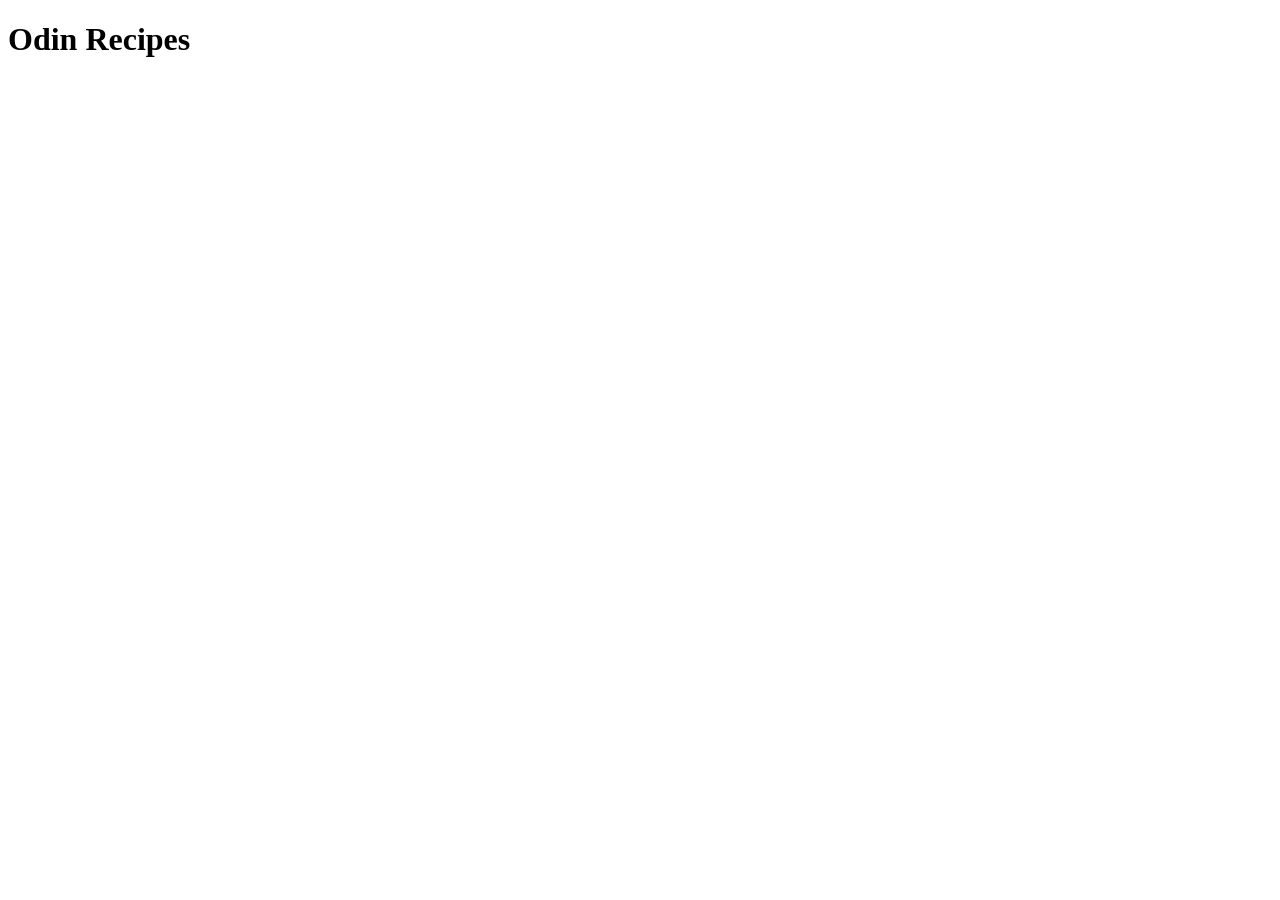
==== index.html @ 9c2b6a71 "Create index.html for main structure" ====
<!doctype html>
<html lang="en">
  <head>
    <meta charset="UTF-8" />
    <meta name="viewport" content="width=device-width, initial-scale=1.0" />
    <title>Document</title>
  </head>
  <body>
    <h1>Odin Recipes</h1>
  </body>
</html>
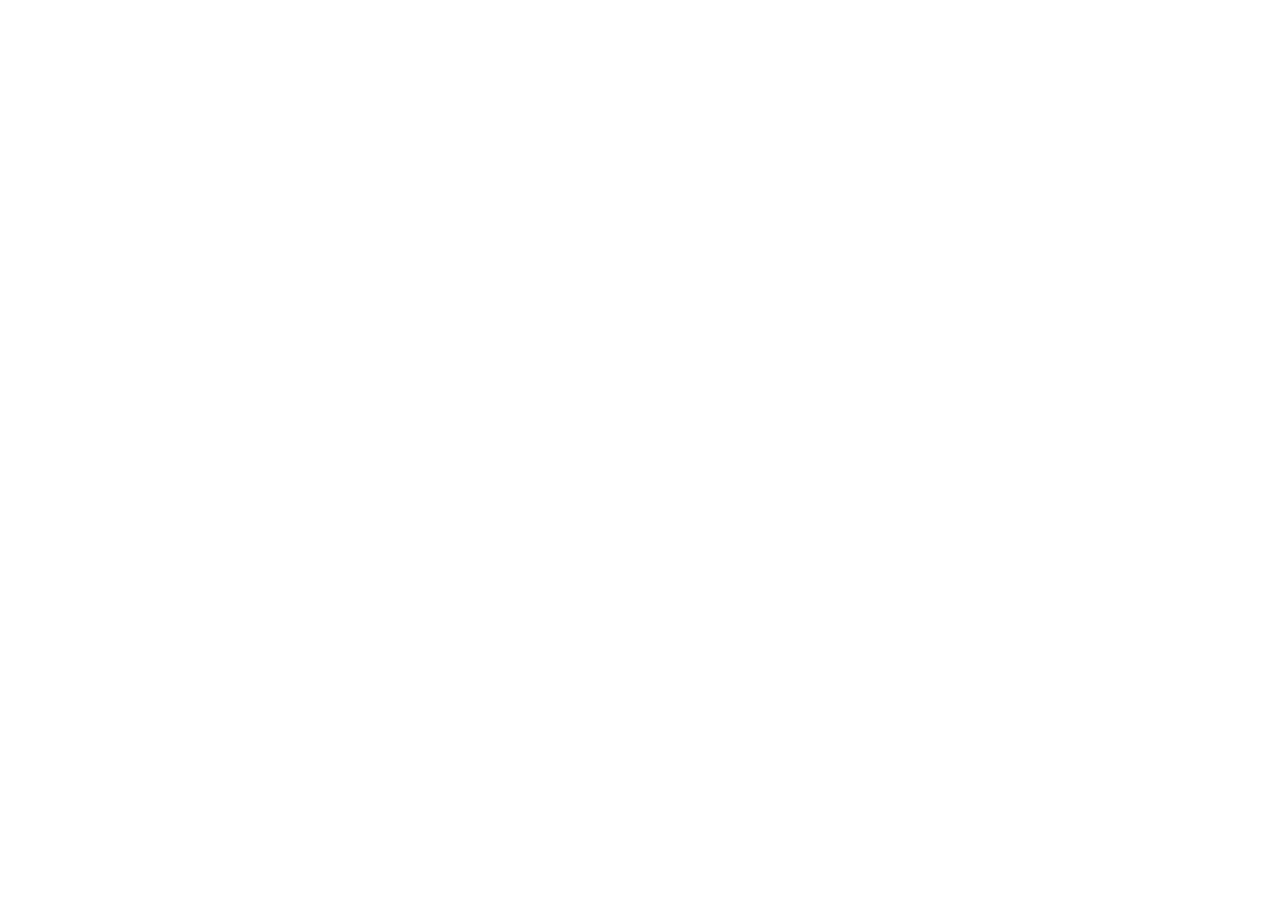
==== commit 529e4912: "Add title to index.html" ====
--- a/index.html
+++ b/index.html
@@ -3,7 +3,7 @@
   <head>
     <meta charset="UTF-8" />
     <meta name="viewport" content="width=device-width, initial-scale=1.0" />
-    <title>Document</title>
+    <title>Odin Recipes/title>
   </head>
   <body>
     <h1>Odin Recipes</h1>
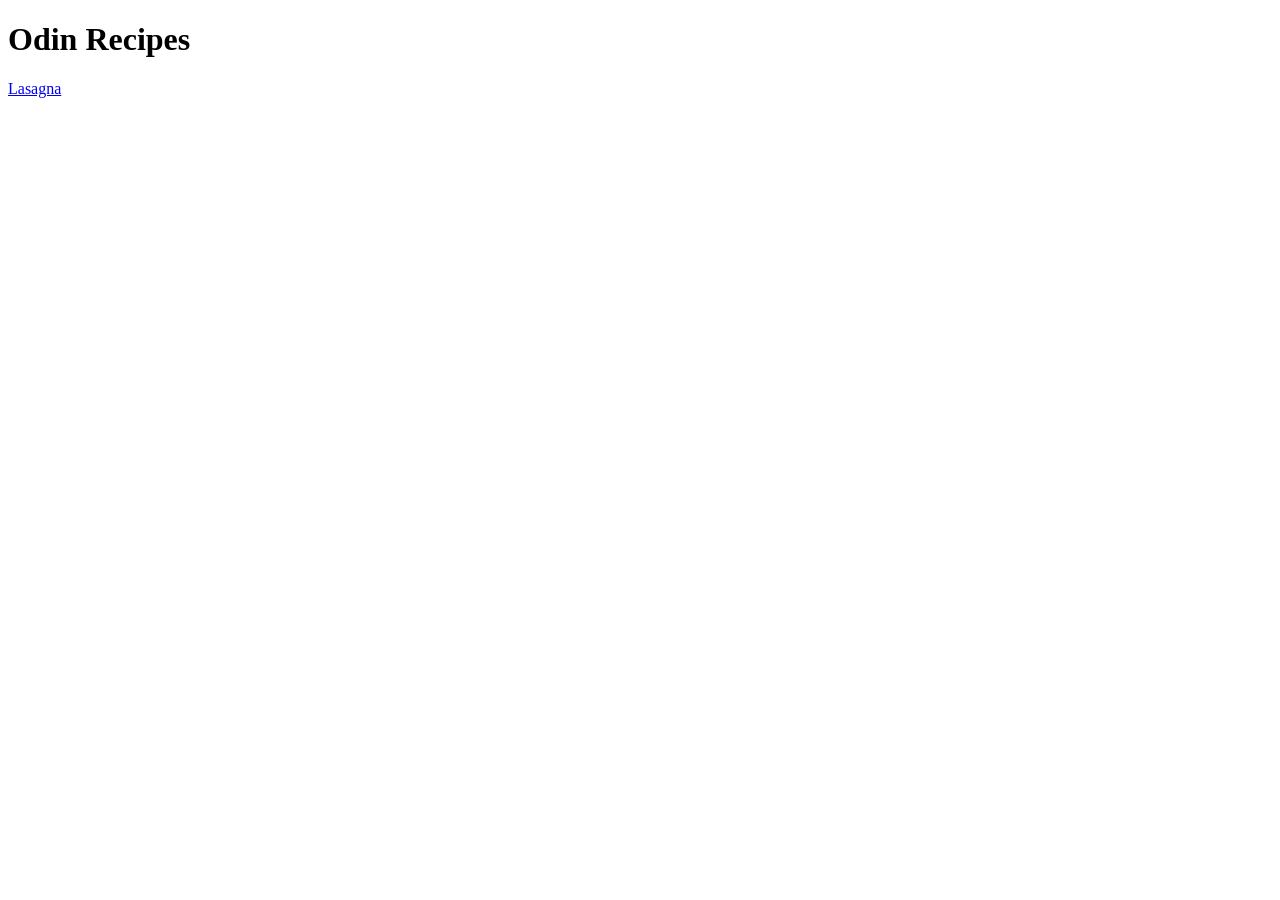
==== commit 29d877ed: "Fix index.html title tag Title tag for index.html with incorrect syntax  Replace with correct syntax" ====
--- a/index.html
+++ b/index.html
@@ -3,9 +3,11 @@
   <head>
     <meta charset="UTF-8" />
     <meta name="viewport" content="width=device-width, initial-scale=1.0" />
-    <title>Odin Recipes/title>
+    <title>Odin Recipes</title>
   </head>
   <body>
     <h1>Odin Recipes</h1>
+
+    <a href="./recipes/lasagna.html">Lasagna</a>
   </body>
 </html>
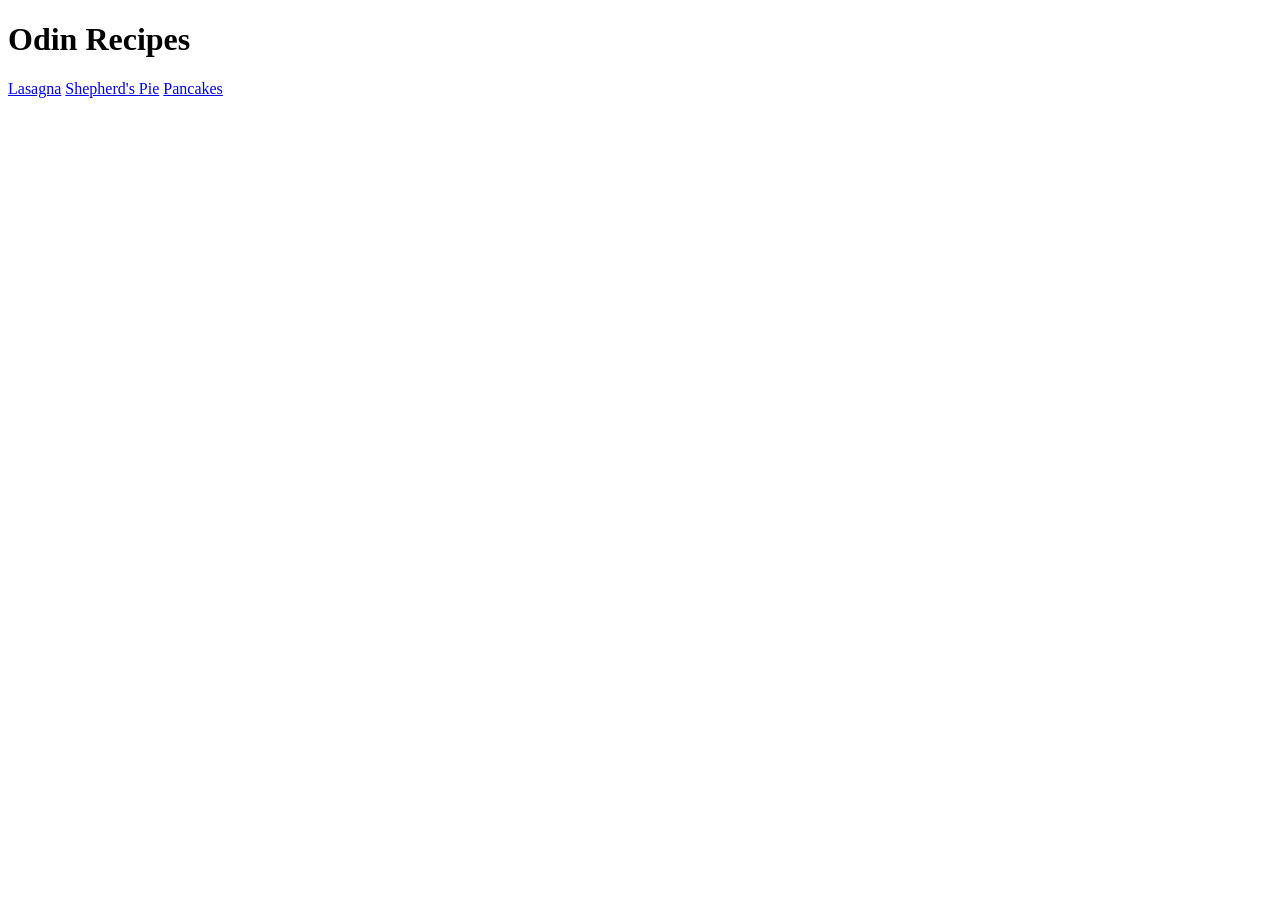
==== commit de51d636: "Create new pages for new recipes Additional pages required to expand existing recipe list. Create li" ====
--- a/index.html
+++ b/index.html
@@ -9,5 +9,7 @@
     <h1>Odin Recipes</h1>
 
     <a href="./recipes/lasagna.html">Lasagna</a>
+    <a href="./recipes/shepherds-pie.html">Shepherd's Pie</a>
+    <a href="./recipes/pancakes.html">Pancakes</a>
   </body>
 </html>
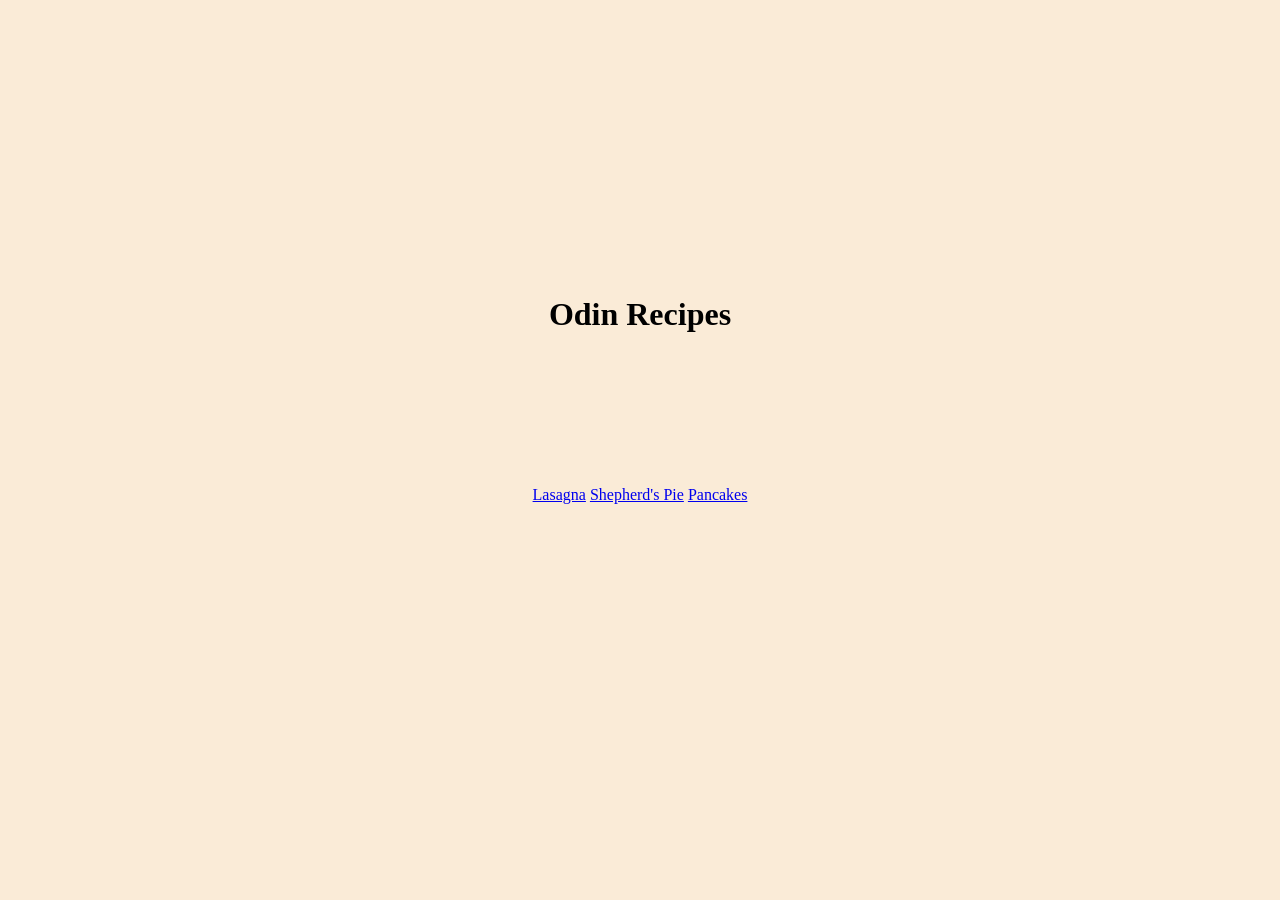
==== commit 1534901f: "Change position of div's" ====
--- a/index.html
+++ b/index.html
@@ -4,12 +4,17 @@
     <meta charset="UTF-8" />
     <meta name="viewport" content="width=device-width, initial-scale=1.0" />
     <title>Odin Recipes</title>
+    <link rel="stylesheet" href="style.css" />
   </head>
   <body>
-    <h1>Odin Recipes</h1>
+    <div class="title-container">
+      <h1 class="title">Odin Recipes</h1>
+    </div>
 
-    <a href="./recipes/lasagna.html">Lasagna</a>
-    <a href="./recipes/shepherds-pie.html">Shepherd's Pie</a>
-    <a href="./recipes/pancakes.html">Pancakes</a>
+    <div class="recipe-container">
+      <a href="./recipes/lasagna.html">Lasagna</a>
+      <a href="./recipes/shepherds-pie.html">Shepherd's Pie</a>
+      <a href="./recipes/pancakes.html">Pancakes</a>
+    </div>
   </body>
 </html>
--- a/style.css
+++ b/style.css
@@ -0,0 +1,17 @@
+body {
+  background-color: antiquewhite;
+}
+
+.title-container {
+  position: absolute;
+  top: 35%;
+  left: 50%;
+  transform: translate(-50%, -50%);
+}
+
+.recipe-container {
+  position: absolute;
+  top: 55%;
+  left: 50%;
+  transform: translate(-50%, -50%);
+}
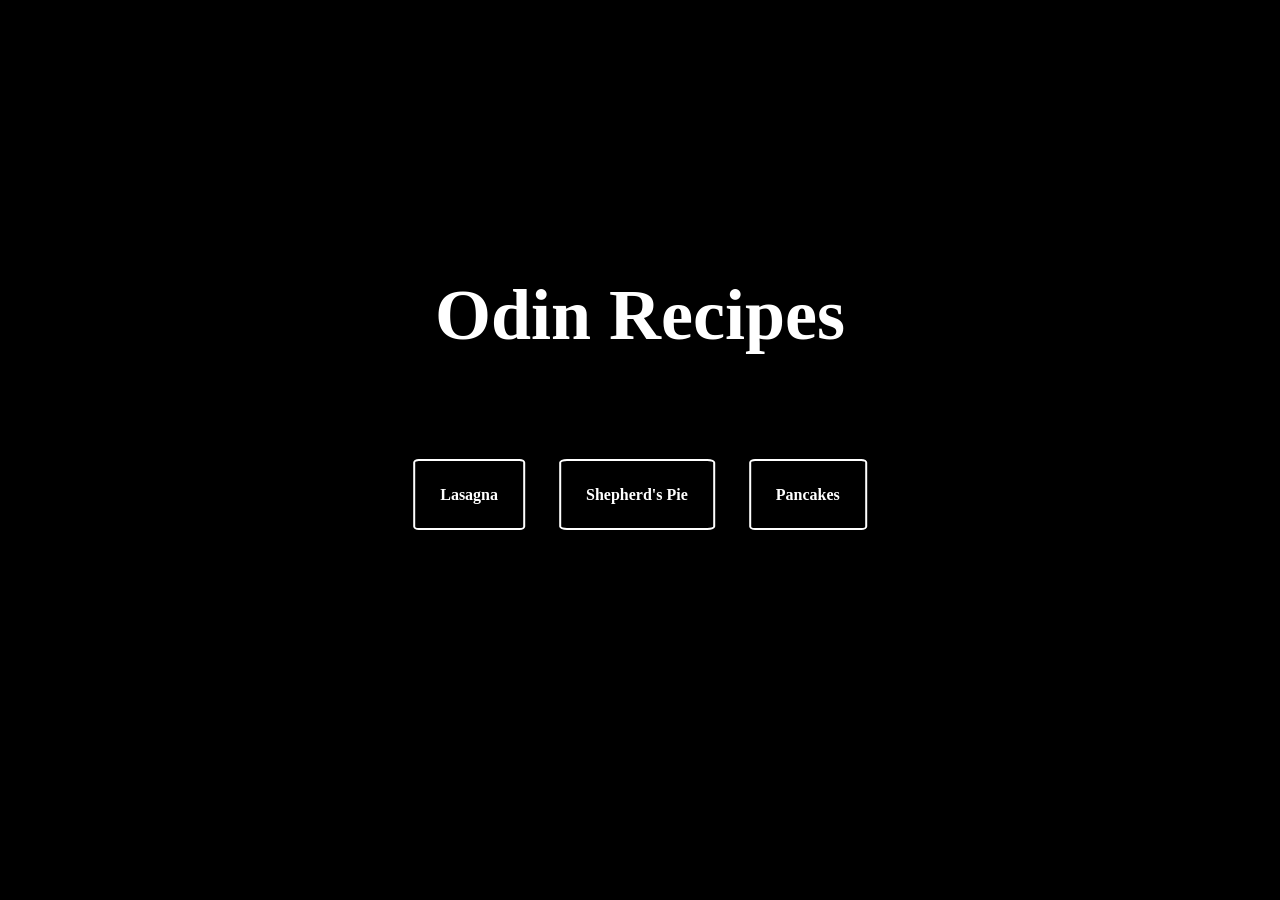
==== commit 6fc3c755: "Add color & title anim" ====
--- a/index.html
+++ b/index.html
@@ -8,13 +8,15 @@
   </head>
   <body>
     <div class="title-container">
-      <h1 class="title">Odin Recipes</h1>
+      <p class="title">Odin Recipes</p>
     </div>
 
     <div class="recipe-container">
-      <a href="./recipes/lasagna.html">Lasagna</a>
-      <a href="./recipes/shepherds-pie.html">Shepherd's Pie</a>
-      <a href="./recipes/pancakes.html">Pancakes</a>
+      <a href="./recipes/lasagna.html" class="recipe-links">Lasagna</a>
+      <a href="./recipes/shepherds-pie.html" class="recipe-links"
+        >Shepherd's Pie</a
+      >
+      <a href="./recipes/pancakes.html" class="recipe-links">Pancakes</a>
     </div>
   </body>
 </html>
--- a/style.css
+++ b/style.css
@@ -1,5 +1,16 @@
 body {
-  background-color: antiquewhite;
+  background-color: rgb(0, 0, 0);
+  color: white;
+}
+
+.title {
+  font-size: 72px;
+  font-weight: 800;
+  transition: all 0.2s ease-in-out;
+}
+
+.title:hover {
+  transform: scale(1.1);
 }
 
 .title-container {
@@ -15,3 +26,15 @@
   left: 50%;
   transform: translate(-50%, -50%);
 }
+
+.recipe-links {
+  font-weight: 600;
+  margin-left: 15px;
+  margin-right: 15px;
+  border: 2px white solid;
+  border-radius: 5%;
+  padding: 25px;
+  background-color: black;
+  color: white;
+  text-decoration: none;
+}
